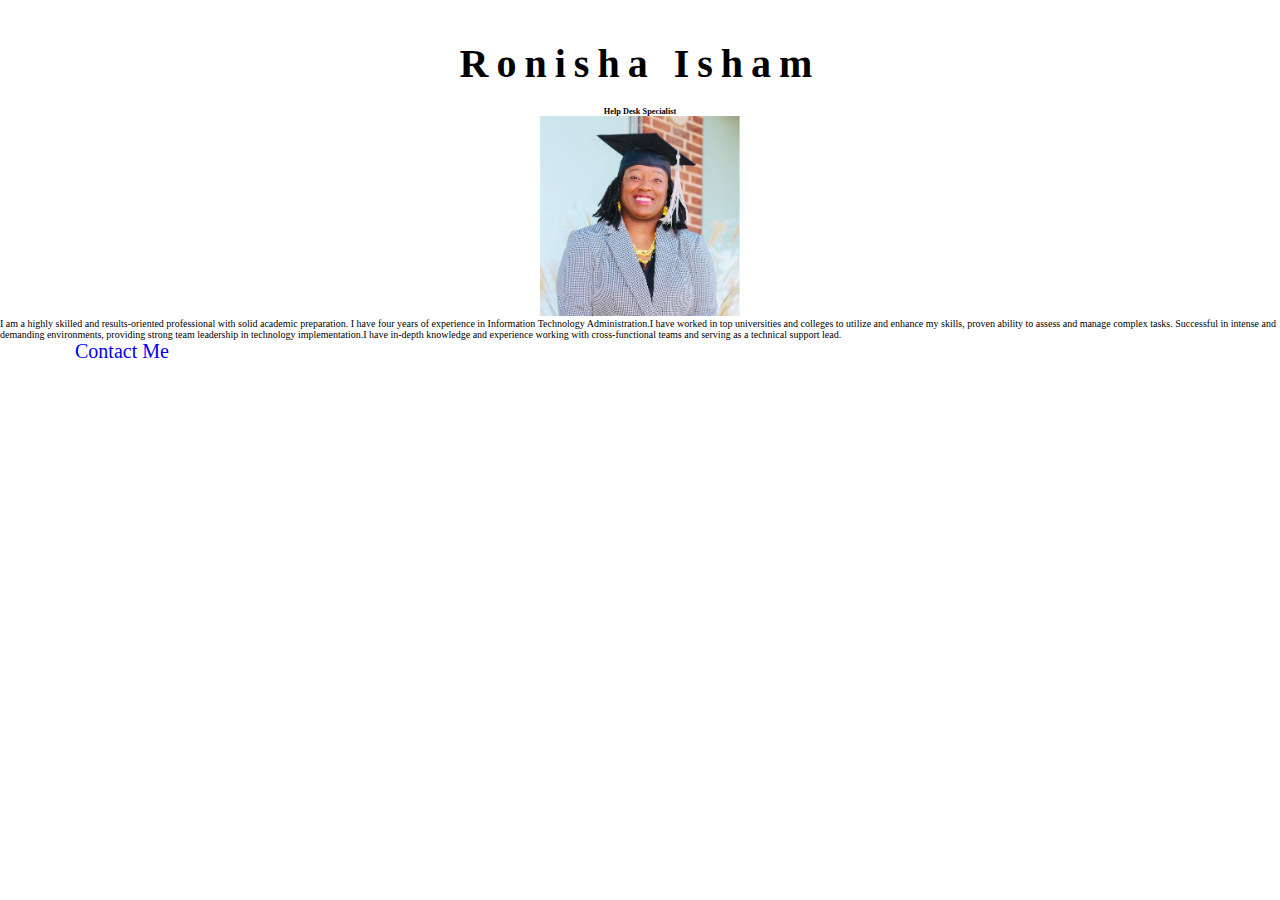
==== notes/AboutMe/index.html @ 70641362 "About Me" ====
<!DOCTYPE html>
<html>
    <head>
        <title>About Me Page</title>
        <link rel="stylesheet" href="styles.css">
    </head>
    <body>
<div class="container">
    <h1>Ronisha Isham</h1>
    <h5>Help Desk Specialist</h5>
    <div class="image"></div>
    <img src="./imges/LinkedIn Pic.jpg" width="200" height="200" alt= "Photo Of Me">
</div>
   <p>I am a highly skilled and results-oriented professional with solid academic preparation. 
    I have four years of experience in Information Technology Administration.I have worked in top universities and colleges to utilize and enhance my skills, proven ability to assess and manage complex tasks. Successful in intense and demanding environments, providing strong team leadership in technology implementation.I have in-depth knowledge and experience working with cross-functional teams and serving as a technical support lead.
</p> 
<a href="#" class= "btn"> Contact Me</a>   
    </body>
</html>
---- notes/AboutMe/styles.css ----
@import url('https://fonts.googleapis.com/css2?family=Roboto:wght@400;700&family=Source+Sans+3&display=swap');
*{
    margin: 0;
    padding: 0;
    box-sizing: border-box;
}

html{
    font-size: 10px;
}

body{
    background-image: url('https://images.pexels.com/photos/2847648/pexels-photo-2847648.jpeg?auto=compress&cs=tinysrgb&dpr=2&h=750&w=1260');
    background-position: 0 1000px;
    font-family:'Roboto'sans-serif ;
    background-size: 200px;
}   

.container{
    max-width: 1100px;
    margin: 0 auto;
    padding:0 3rem;
    margin-top: 4rem;
    text-align: center ;
    
}
h1{
    font-size: 4rem;
    font-weight:700;
    letter-spacing:8px;
    margin-bottom: 2rem
}

.btn{
display: 10px;
padding:2.7rem  7.5rem;
font-size:2rem;
text-decoration:none;
border-radius:10px;

}
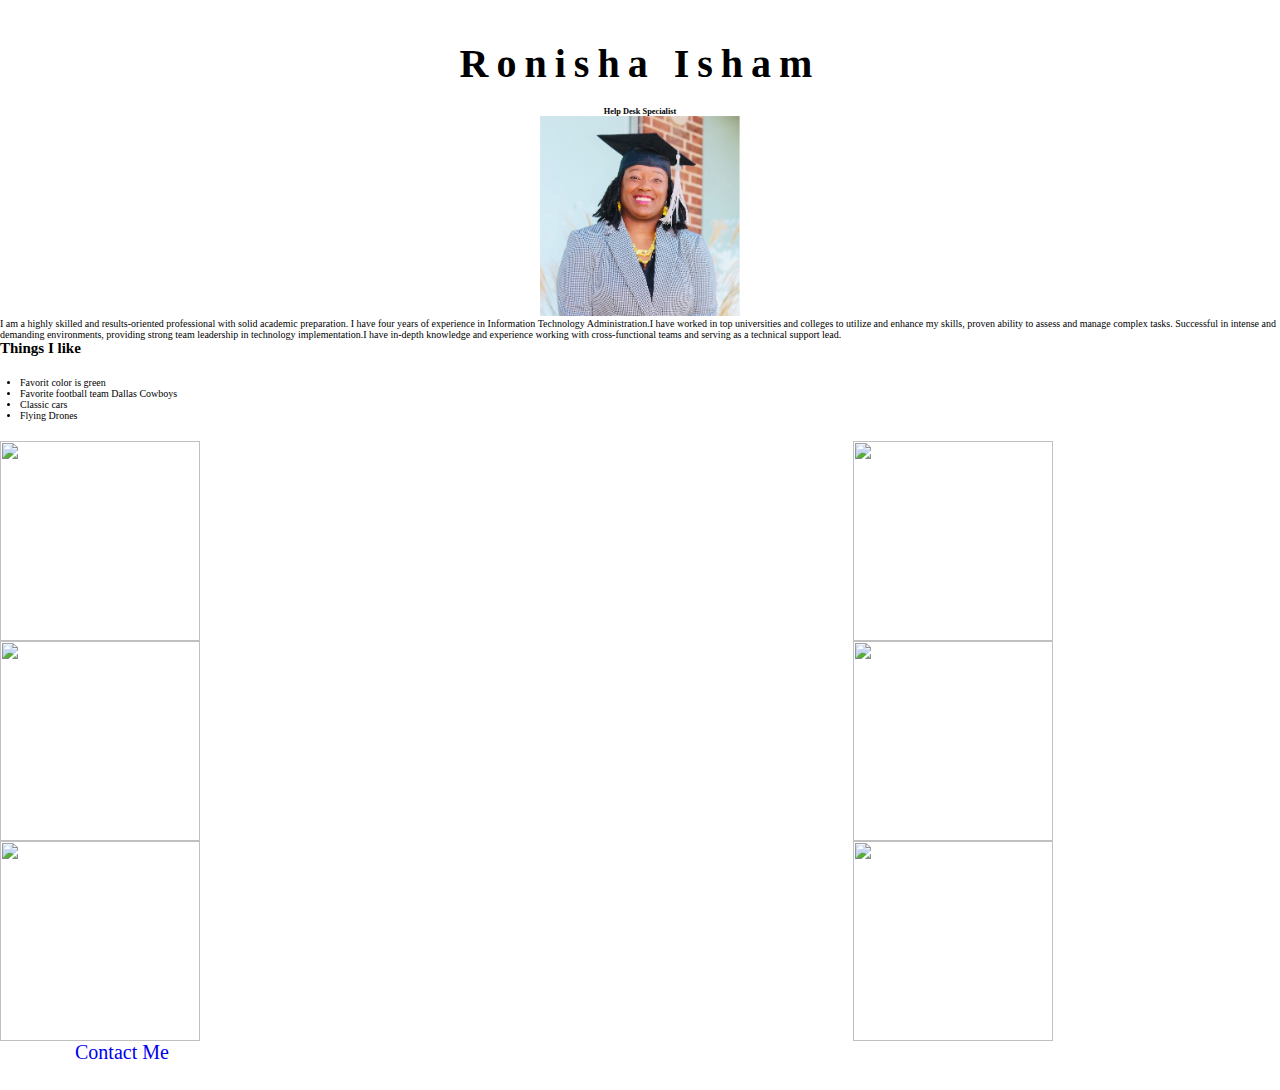
==== commit 1b6644b6: "Random Colors" ====
--- a/notes/AboutMe/index.html
+++ b/notes/AboutMe/index.html
@@ -14,6 +14,27 @@
    <p>I am a highly skilled and results-oriented professional with solid academic preparation. 
     I have four years of experience in Information Technology Administration.I have worked in top universities and colleges to utilize and enhance my skills, proven ability to assess and manage complex tasks. Successful in intense and demanding environments, providing strong team leadership in technology implementation.I have in-depth knowledge and experience working with cross-functional teams and serving as a technical support lead.
 </p> 
+<div>
+<h2>Things I like</h2>
+    <ul>
+        <li>Favorit color is green</li>
+        <li>Favorite football team Dallas Cowboys</li>
+        <li>Classic cars</li>
+        <li>Flying Drones</li>
+    </ul>
+    </div>
+    
+    <div class="grid-container">
+    <img src="https://images.unsplash.com/photo-1587416957074-267d99253166?ixlib=rb-1.2.1&ixid=MnwxMjA3fDB8MHxzZWFyY2h8MTF8fGNvbGxpc2lvbnxlbnwwfHwwfHw%3D&auto=format&fit=crop&w=500&q=60">
+    <img src="https://images.unsplash.com/photo-1587416957158-582c9c2841b6?ixlib=rb-1.2.1&ixid=MnwxMjA3fDB8MHxwaG90by1wYWdlfHx8fGVufDB8fHx8&auto=format&fit=crop&w=1469&q=80">
+    <img src="https://images.unsplash.com/photo-1586348943529-beaae6c28db9?ixlib=rb-1.2.1&ixid=MnwxMjA3fDB8MHxzZWFyY2h8MTJ8fG5hdHVyZXxlbnwwfHwwfHw%3D&auto=format&fit=crop&w=500&q=60">
+    <img src="https://images.unsplash.com/photo-1588392382834-a891154bca4d?ixlib=rb-1.2.1&ixid=MnwxMjA3fDB8MHxzZWFyY2h8MTN8fG5hdHVyZXxlbnwwfHwwfHw%3D&auto=format&fit=crop&w=500&q=60">
+    <img src="https://images.unsplash.com/photo-1439853949127-fa647821eba0?ixlib=rb-1.2.1&ixid=MnwxMjA3fDB8MHxzZWFyY2h8MTR8fG5hdHVyZXxlbnwwfHwwfHw%3D&auto=format&fit=crop&w=500&q=60">
+    <img src="https://images.unsplash.com/photo-1500534623283-312aade485b7?ixlib=rb-1.2.1&ixid=MnwxMjA3fDB8MHxzZWFyY2h8MjJ8fG5hdHVyZXxlbnwwfHwwfHw%3D&auto=format&fit=crop&w=500&q=60">
+</div>
+    
+        
 <a href="#" class= "btn"> Contact Me</a>   
-    </body>
-</html>+
+</body>
+</html>
--- a/notes/AboutMe/styles.css
+++ b/notes/AboutMe/styles.css
@@ -13,7 +13,7 @@
     background-image: url('https://images.pexels.com/photos/2847648/pexels-photo-2847648.jpeg?auto=compress&cs=tinysrgb&dpr=2&h=750&w=1260');
     background-position: 0 1000px;
     font-family:'Roboto'sans-serif ;
-    background-size: 200px;
+    
 }   
 
 .container{
@@ -38,4 +38,20 @@
 text-decoration:none;
 border-radius:10px;
 
+}
+img{
+    width:200px;
+    height:200px;
+    
+}
+
+
+.grid-container{
+    display: grid;
+    grid-template-columns:2fr 1fr;
+    grid-template-rows:auto;
+    
+}
+ul{
+    padding:20px;
 }